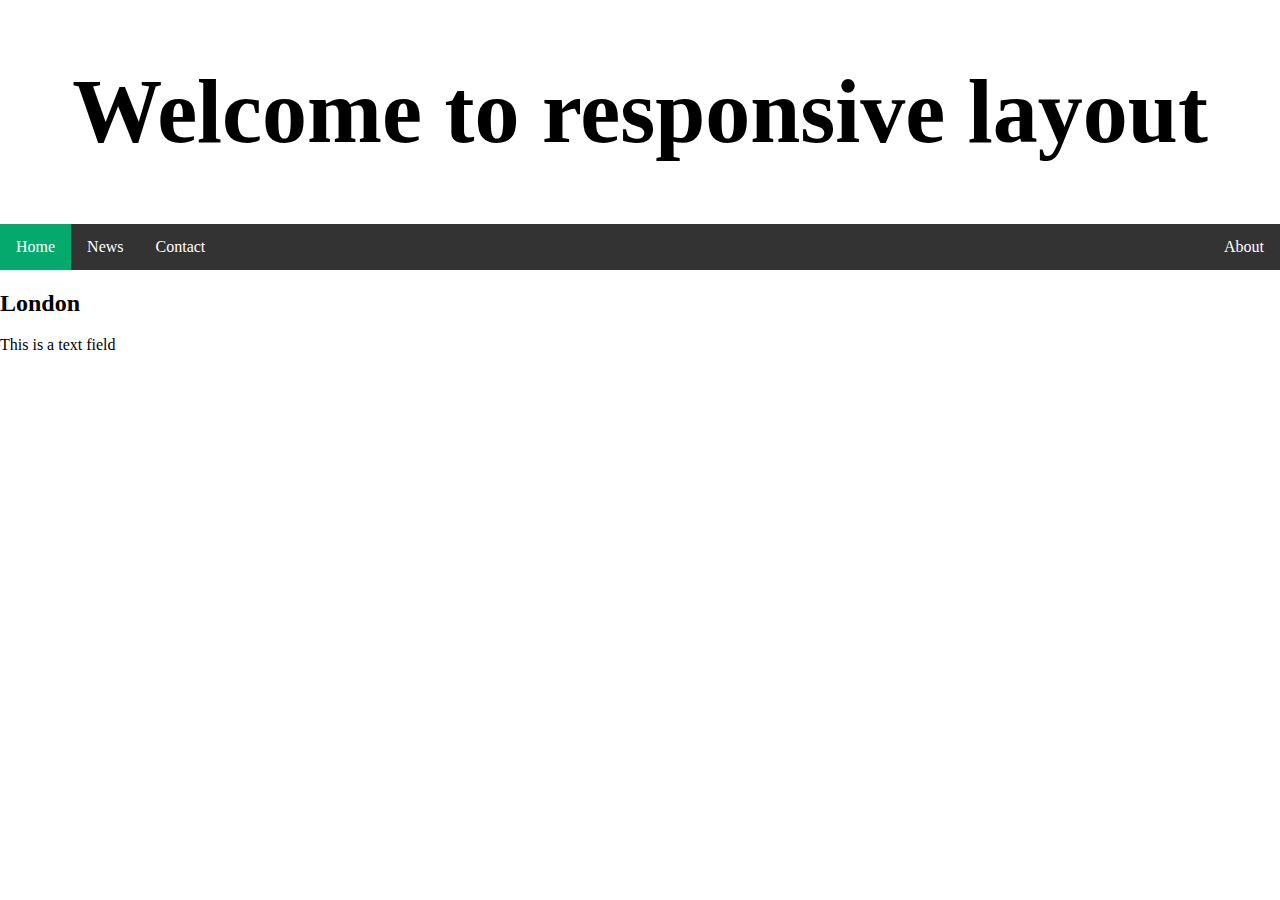
==== Responsive Design/index.html @ e38de7a4 "init" ====
<!DOCTYPE html>
<html lang=”en”>
<head>
	<meta charset=”UTF-8”>
	<meta name=”viewport” content=”width-device-width, initial-scale=1.0”>
    <link rel="stylesheet" type="text/css" href="index.css">
	<title>Hello World</title>
</head>
<body>	
    <header>
        <h1>Welcome to responsive layout</h1>
    </header>
    <nav>
        <ul class="topnav">
            <li><a class="active" href="#home">Home</a></li>
            <li><a href="#news">News</a></li>
            <li><a href="#contact">Contact</a></li>
            <li class="right"><a href="#about">About</a></li>
          </ul>
    </nav>
    <main>
        <section class="S1">
            <article class="A1">
                <h2>London</h2>
                <span>This is a text field</span>
            </article>
            <article class="A2">
            </article>
        </section>
        <section class="S2">
            <article class="A1">
            </article>
            <article class="A2">
            </article>
        </section>
        <aside>
        </aside>
    </main>
    <footer>
    </footer>
</body>

</html>
---- Responsive Design/index.css ----
body{
    width: 100%;
    height: 100%;
    margin: 0;
    padding: 0;
}

header{
    display: grid;
    justify-content: space-around;
}

h1{
    font-size: 10vh;
}


ul.topnav {
  list-style-type: none;
  margin: 0;
  padding: 0;
  overflow: hidden;
  background-color: #333;
}

ul.topnav li {float: left;}

ul.topnav li a {
  display: block;
  color: white;
  text-align: center;
  padding: 14px 16px;
  text-decoration: none;
}

ul.topnav li a:hover:not(.active) {
    background-color: #111;
}

ul.topnav li a.active {
    background-color: #04AA6D;
}

ul.topnav li.right {
    float: right;
}

@media (max-width: 600px) {
  ul.topnav li.right, 
  ul.topnav li {
    float: none;
}
}
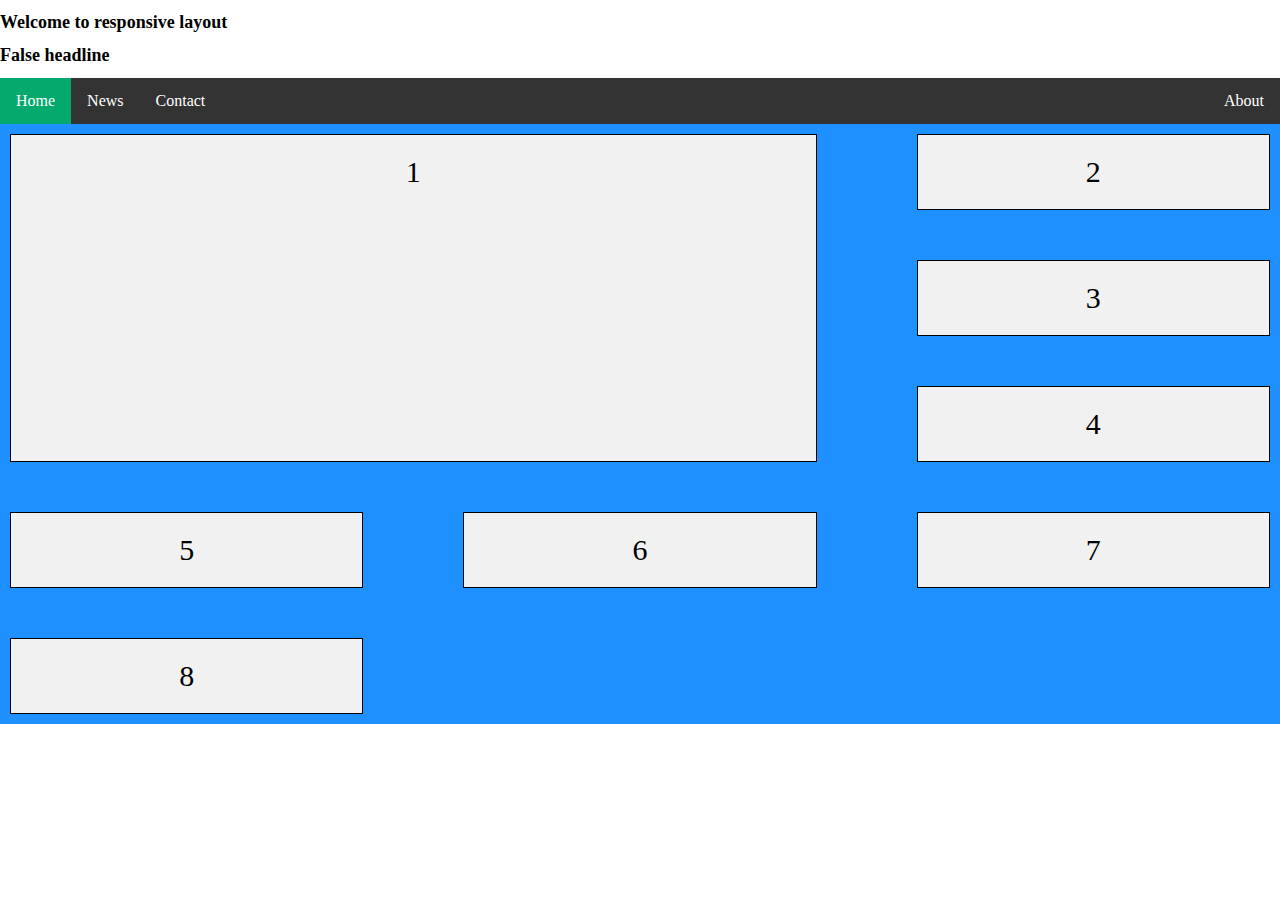
==== commit d08041ec: "added demo from lecture" ====
--- a/Responsive Design/index.html
+++ b/Responsive Design/index.html
@@ -9,6 +9,7 @@
 <body>	
     <header>
         <h1>Welcome to responsive layout</h1>
+        <h1>False headline</h1>
     </header>
     <nav>
         <ul class="topnav">
@@ -21,8 +22,16 @@
     <main>
         <section class="S1">
             <article class="A1">
-                <h2>London</h2>
-                <span>This is a text field</span>
+                <div class="container">
+                    <div class="item1">1</div>
+                    <div class="color">2</div>
+                    <div>3</div>  
+                    <div>4</div>
+                    <div>5</div>
+                    <div>6</div>  
+                    <div>7</div>
+                    <div>8</div>
+                  </div>
             </article>
             <article class="A2">
             </article>
--- a/Responsive Design/index.css
+++ b/Responsive Design/index.css
@@ -1,19 +1,40 @@
 body{
-    width: 100%;
-    height: 100%;
+    width: 100vw;
+    height: 100vh;
     margin: 0;
     padding: 0;
 }
 
-header{
-    display: grid;
-    justify-content: space-around;
+
+
+h1{
+    font-size: 2vh;
 }
 
-h1{
-    font-size: 10vh;
-}
 
+.container {
+    display: grid;
+    gap: 50px 100px;
+    grid-template-columns: auto auto auto;
+    background-color: dodgerblue;
+    padding: 10px;
+  }
+  
+  .container > div {
+    background-color: #f1f1f1;
+    border: 1px solid black;
+    padding: 20px;
+    font-size: 30px;
+    text-align: center;
+  }
+
+  .item1 {
+    grid-column-start: 1;
+    grid-column-end: 3;
+
+    grid-row-start: 1;
+    grid-row-end: 4;
+  }
 
 ul.topnav {
   list-style-type: none;
@@ -45,9 +66,18 @@
     float: right;
 }
 
+
+@media (min-width: 800px){
+
+
+}
+
 @media (max-width: 600px) {
-  ul.topnav li.right, 
-  ul.topnav li {
+    ul.topnav li.right, 
+    ul.topnav li {
     float: none;
-}
+    }
+    .color{
+        background-color: pink !important;
+    }
 }